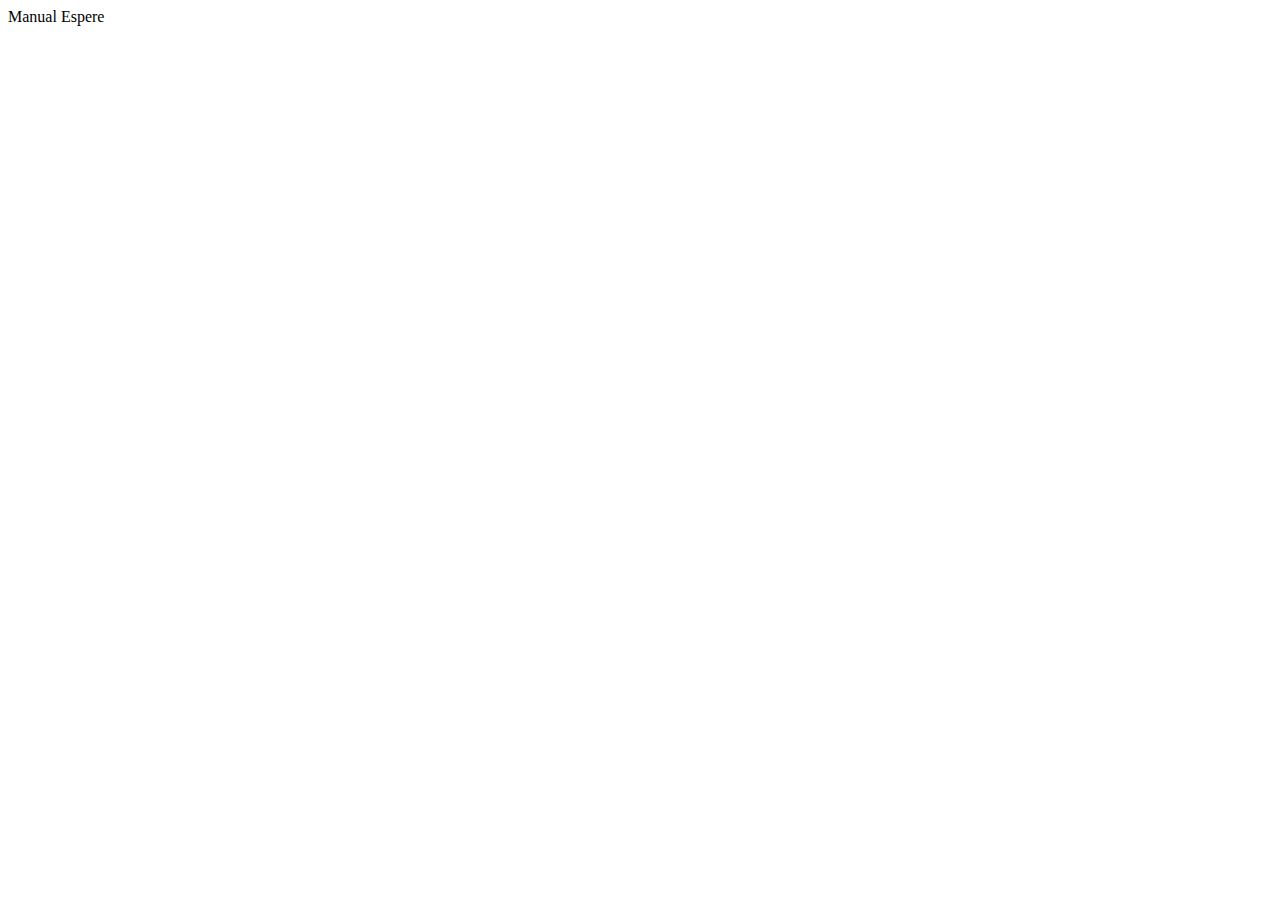
==== inicio/manual/index.html @ 44fc558e "Se sube olvidar pass sin probar" ====
<!-- index.html -->

<!DOCTYPE html>
<html>
<head>
  <meta http-equiv="X-UA-Compatible" content="IE=edge,chrome=1">
  <meta name="viewport" content="width=device-width,initial-scale=1">
  <meta charset="UTF-8">
  <link rel="stylesheet" href="//cdn.jsdelivr.net/npm/docsify/themes/buble.css" />
</head>
<body>
    <div id="app">Manual Espere</div>
  <script>
    window.$docsify = {
        el: '#app',
        maxLevel: 4,
        homepage: 'home.md',
    }
  </script>
  <script src="//cdn.jsdelivr.net/npm/docsify@4"></script>
</body>
</html>
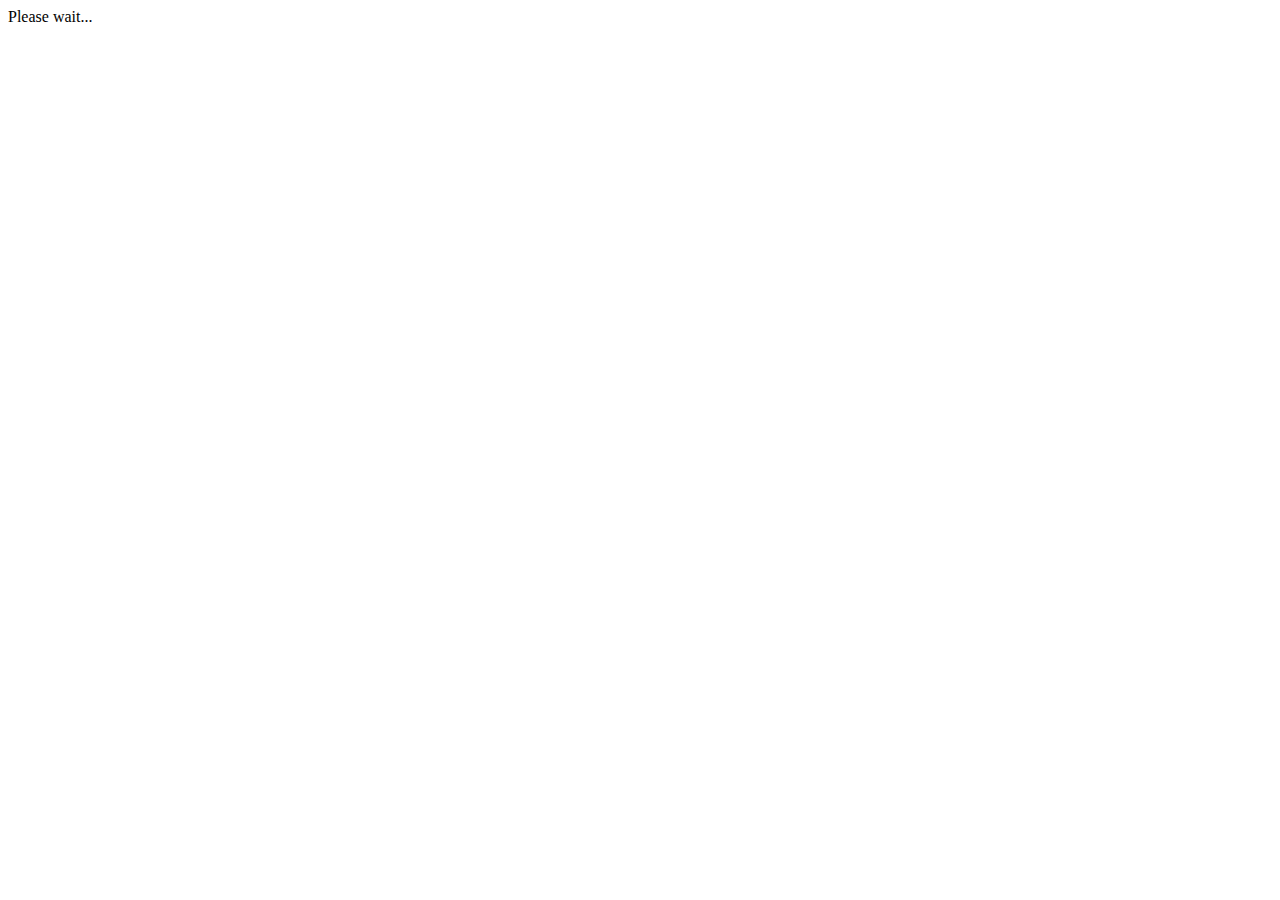
==== commit 11cb85af: "se suben danios de ambube" ====
--- a/inicio/manual/index.html
+++ b/inicio/manual/index.html
@@ -9,12 +9,13 @@
   <link rel="stylesheet" href="//cdn.jsdelivr.net/npm/docsify/themes/buble.css" />
 </head>
 <body>
-    <div id="app">Manual Espere</div>
+    <div id="app">Please wait...</div>
   <script>
     window.$docsify = {
         el: '#app',
         maxLevel: 4,
         homepage: 'home.md',
+        logo: '/imagenes/udev_logo.png',
     }
   </script>
   <script src="//cdn.jsdelivr.net/npm/docsify@4"></script>
